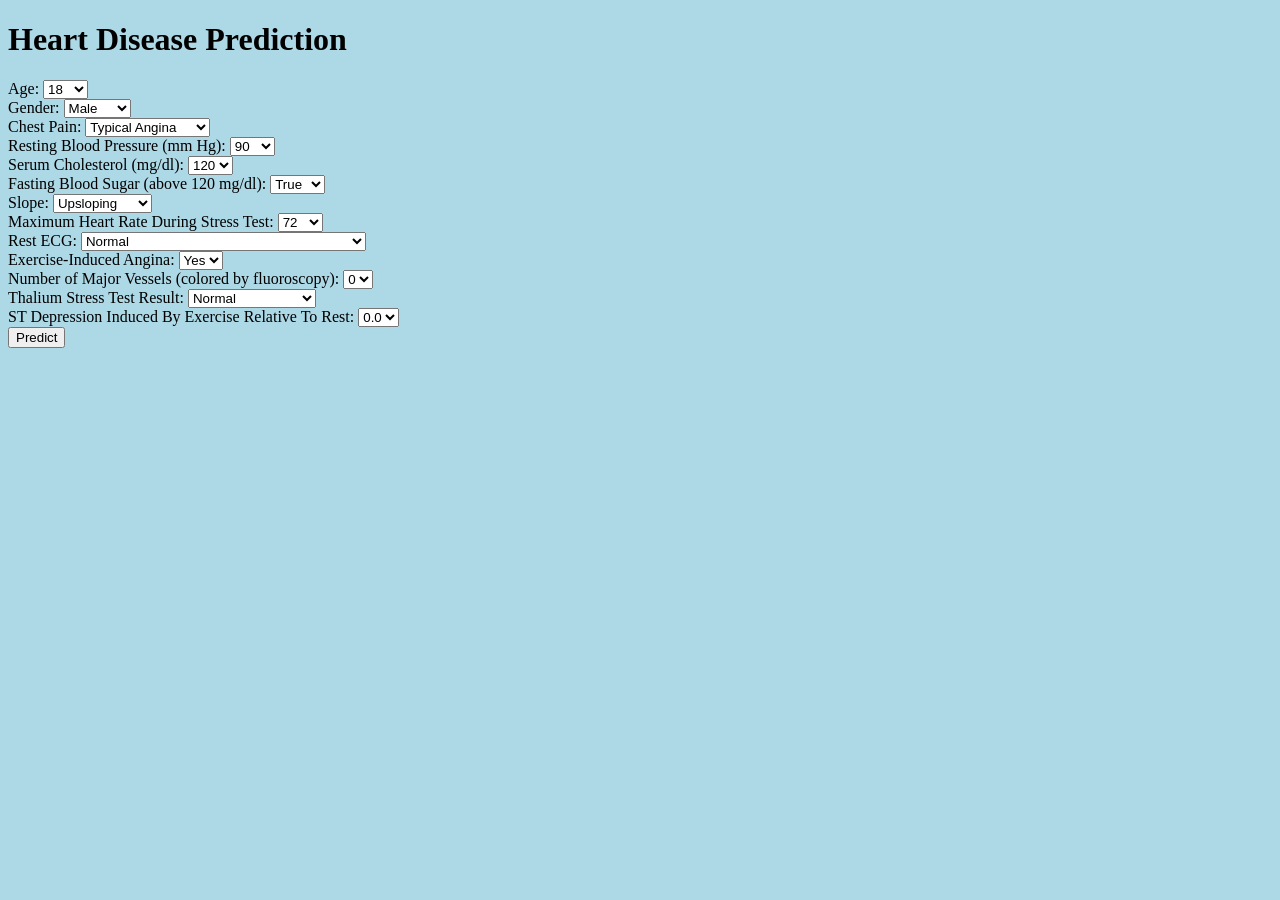
==== templates/index.html @ f8ec6b19 "Shift opr" ====
<!DOCTYPE html>
<html lang="en">
<head>
    <meta charset="UTF-8">
    <meta name="viewport" content="width=device-width, initial-scale=1.0">
    <title>Heart Disease Prediction</title>
   <link rel="stylesheet" type="text/css" href="{{ url_for('static', filename='styles.css') }}">
</head>

<style>
    body {
        background-color: lightblue;
    }
</style>
<body>
    <div class="container">
        <h1>Heart Disease Prediction</h1>
        <form id="predictionForm">
            <!-- Age -->
			<div class="row">
			<div class="row-element">
            <label for="age">Age:</label>
            <select id="age" name="age">
                <script>
                    for (let i = 18; i <= 120; i++) {
                        document.write(`<option value="${i}">${i}</option>`);
                    }
                </script>
            </select>
			</div>

            <!-- Gender -->
			<div class="row-element">
            <label for="sex">Gender:</label>
            <select id="sex" name="sex">
                <option value="0">Male</option>
                <option value="1">Female</option>
            </select>
			</div>
</div>
            <!-- Chest Pain -->
				<div class="row">
			<div class="row-element">
            <label for="cp">Chest Pain:</label>
            <select id="cp" name="cp">
                <option value="0">Typical Angina</option>
                <option value="1">Atypical Angina</option>
                <option value="2">Non-anginal Pain</option>
                <option value="3">Asymptomatic</option>
            </select>
			</div>

            <!-- Resting Blood Pressure -->
			<div class="row-element">
            <label for="trestbps">Resting Blood Pressure (mm Hg):</label>
            <select id="trestbps" name="trestbps">
                <script>
                    for (let i = 90; i <= 200; i++) {
                        document.write(`<option value="${i}">${i}</option>`);
                    }
                </script>
            </select>
			</div>
			</div>
	
	<div class="row">
            <!-- Serum Cholesterol -->
			<div class="row-element">
            <label for="chol">Serum Cholesterol (mg/dl):</label>
            <select id="chol" name="chol">
                <script>
                    for (let i = 120; i <= 570; i++) {
                        document.write(`<option value="${i}">${i}</option>`);
                    }
                </script>
            </select>
			</div>

            <!-- Fasting Blood Sugar -->
			<div class="row-element">
            <label for="fbs">Fasting Blood Sugar (above 120 mg/dl):</label>
            <select id="fbs" name="fbs">
                <option value="1">True</option>
                <option value="0">False</option>
            </select>
			</div>
	</div>

   	<div class="row">
	<!-- Slope -->
	 <div class="row-element">
            <label for="slope">Slope:</label>
            <select id="slope" name="slope">
                <option value="0">Upsloping</option>
                <option value="1">Flat</option>
                <option value="2">Downsloping</option>
            </select>
			</div>

           
<div class="row-element">
            <!-- Maximum Heart Rate -->
            <label for="thalach">Maximum Heart Rate During Stress Test:</label>
            <select id="thalach" name="thalach">
                <script>
                    for (let i = 72; i <= 200; i++) {
                        document.write(`<option value="${i}">${i}</option>`);
                    }
                </script>
            </select>
			</div>
	</div>		
 <!-- Rest ECG -->
    	<div class="row">
		<div class="row-element">
            <label for="restecg">Rest ECG:</label>
            <select id="restecg" name="restecg">
                <option value="0">Normal</option>
                <option value="1">Having ST-T wave abnormality</option>
                <option value="2">Probable/Definite left ventricular hypertrophy</option>
            </select>
			</div>
            <!-- Exercise-Induced Angina -->
			<div class="row-element">
            <label for="exang">Exercise-Induced Angina:</label>
            <select id="exang" name="exang">
                <option value="1">Yes</option>
                <option value="0">No</option>
            </select>
			</div>
</div>
 
	<div class="row">
<div class="row-element">
            <!-- Number of Major Vessels -->
            <label for="ca">Number of Major Vessels (colored by fluoroscopy):</label>
            <select id="ca" name="ca">
                <script>
                    for (let i = 0; i <= 4; i++) {
                        document.write(`<option value="${i}">${i}</option>`);
                    }
                </script>
            </select>
			</div>

<div class="row-element">
            <!-- Thalium Stress Test -->
            <label for="thal">Thalium Stress Test Result:</label>
            <select id="thal" name="thal">
                <option value="0">Normal</option>
                <option value="1">Fixed Defect</option>
                <option value="2">Reversible Defect</option>
                <option value="3">Not Described</option>
            </select>
			</div>
	</div>		
				<div class="last-row">
            <!-- ST Depression -->
			<div class="row-element">
            <label for="oldpeak">ST Depression Induced By Exercise Relative To Rest:</label>
            <select id="oldpeak" name="oldpeak" class="last-select">
                <script>
                    for (let i = 0; i <= 65; i++) {
                        document.write(`<option value="${(i / 10).toFixed(1)}">${(i / 10).toFixed(1)}</option>`);
                    }
                </script>
            </select>

       </div>
	   </div>

            <!-- Submit Button -->
            <button type="button" id="predictBtn">Predict</button>
        </form>

        <div id="result"></div>
    </div>

    <script>
        document.getElementById('predictBtn').addEventListener('click', function() {
            const formData = new FormData(document.getElementById('predictionForm'));
            const data = {};

            formData.forEach((value, key) => {
                data[key] = Number(value); // Ensure all values are numeric
            });
			// Clear and hide result before making the request
    const resultDiv = document.getElementById('result');
    resultDiv.textContent = ''; 
    resultDiv.style.display = 'none';

            fetch('/predict', {
                method: 'POST',
                headers: { 'Content-Type': 'application/json' },
                body: JSON.stringify(data)
            })
            .then(response => response.json())
            .then(result => {
                document.getElementById('result').textContent = `Patient Is On Risk Of Heart Disease : ${result.Disease}`;
				 if (result.Disease === true || result.Disease === 'true') {
                resultDiv.style.backgroundColor = '#FF4C4C'; // Red for danger
            } else {
                resultDiv.style.backgroundColor = '#4CAF50'; // Green for no risk
            }

				
				
				 resultDiv.style.display = 'block'; // Show the result div
            })
            .catch(error => {
                console.error('Error:', error);
            resultDiv.textContent = 'An error occurred. Please try again.';
            resultDiv.style.display = 'block'; // Show the error message
            resultDiv.style.backgroundColor = '#FF4C4C'; // Red background for error
            });
        });
    </script>
</body>
</html>
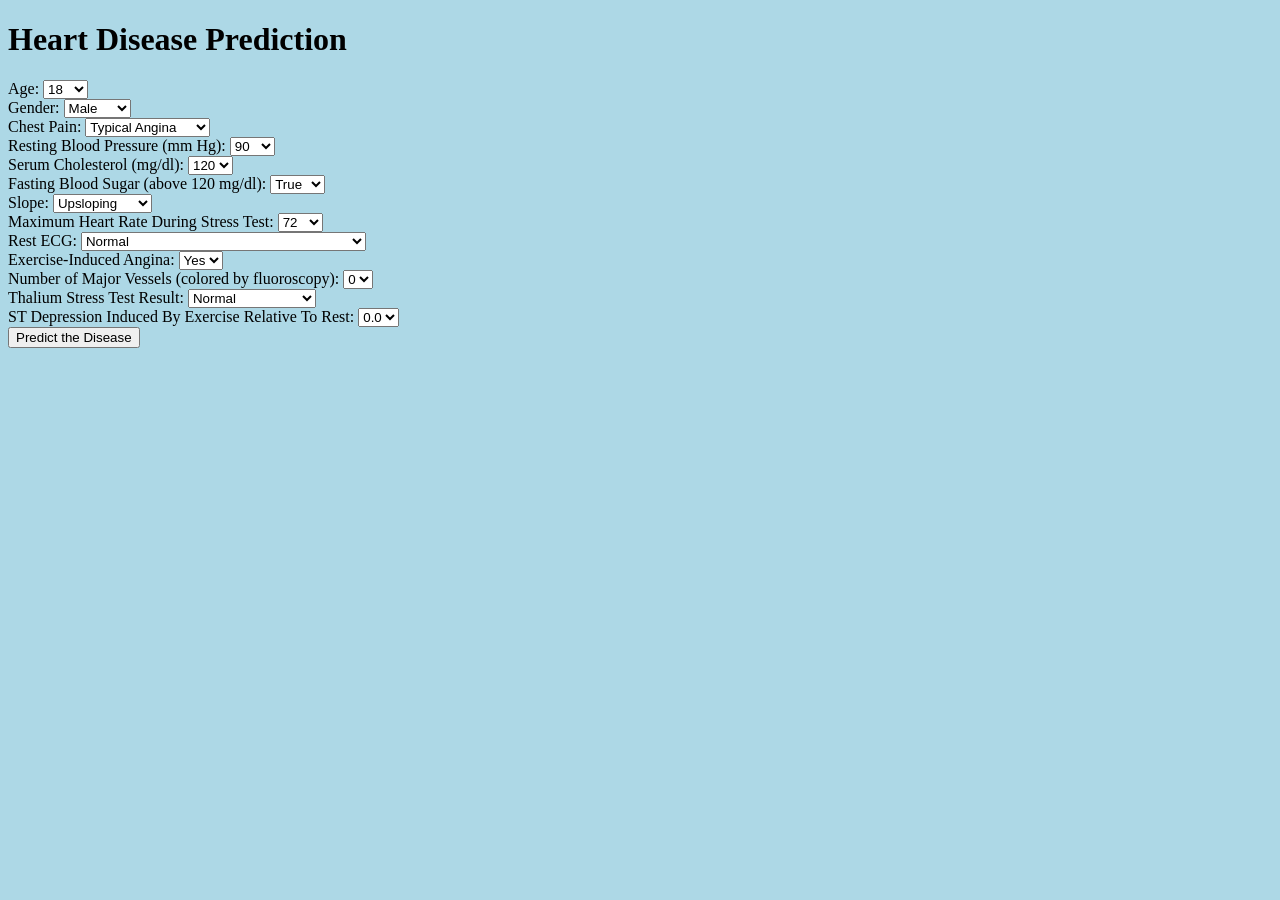
==== commit 1848cb1e: "Update index.html" ====
--- a/templates/index.html
+++ b/templates/index.html
@@ -170,7 +170,7 @@
 	   </div>
 
             <!-- Submit Button -->
-            <button type="button" id="predictBtn">Predict</button>
+            <button type="button" id="predictBtn">Predict the Disease</button>
         </form>
 
         <div id="result"></div>
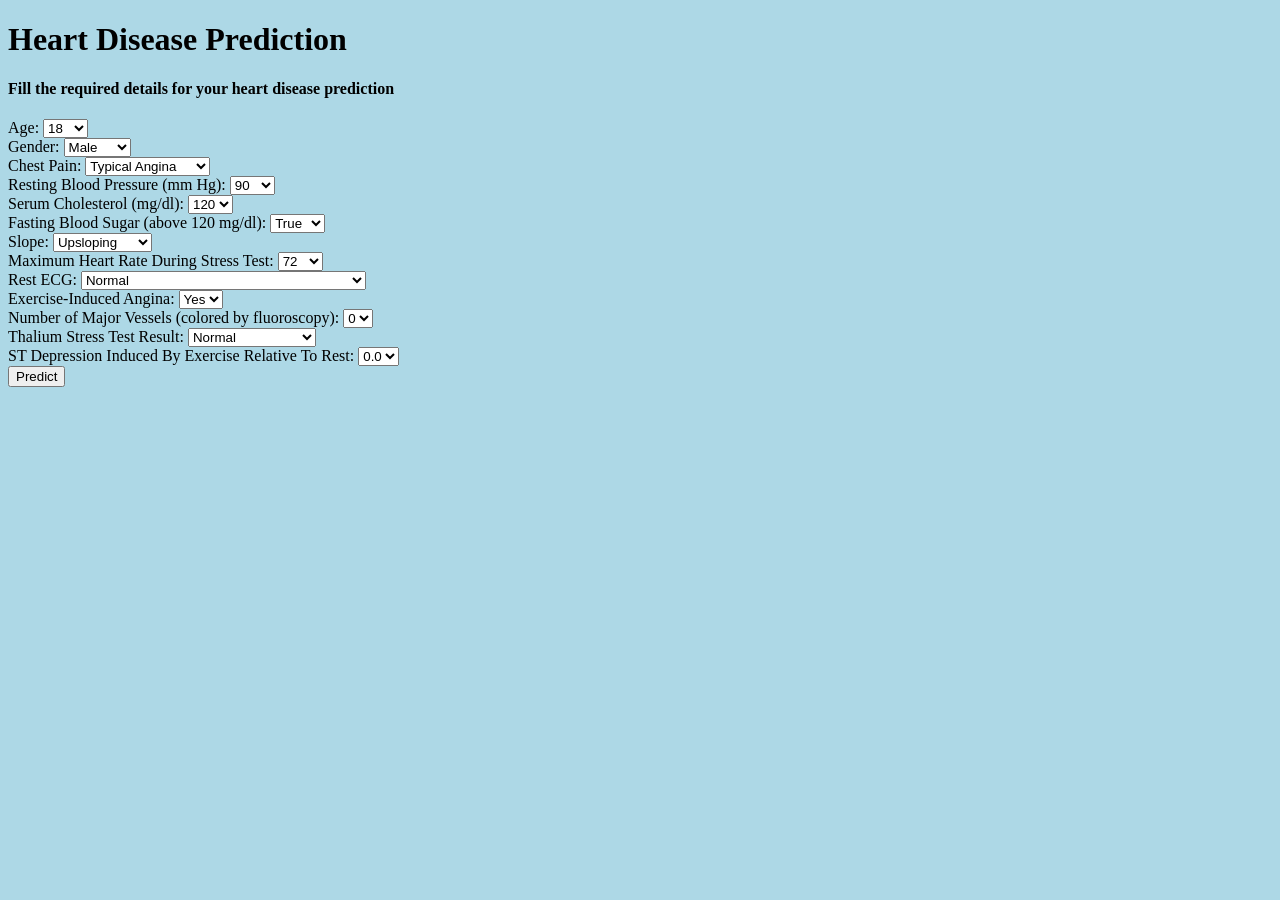
==== commit 65a94f7c: "Commit" ====
--- a/templates/index.html
+++ b/templates/index.html
@@ -15,6 +15,7 @@
 <body>
     <div class="container">
         <h1>Heart Disease Prediction</h1>
+        <h4>Fill the required details for your heart disease prediction</h4>
         <form id="predictionForm">
             <!-- Age -->
 			<div class="row">
@@ -170,7 +171,7 @@
 	   </div>
 
             <!-- Submit Button -->
-            <button type="button" id="predictBtn">Predict the Disease</button>
+            <button type="button" id="predictBtn">Predict</button>
         </form>
 
         <div id="result"></div>
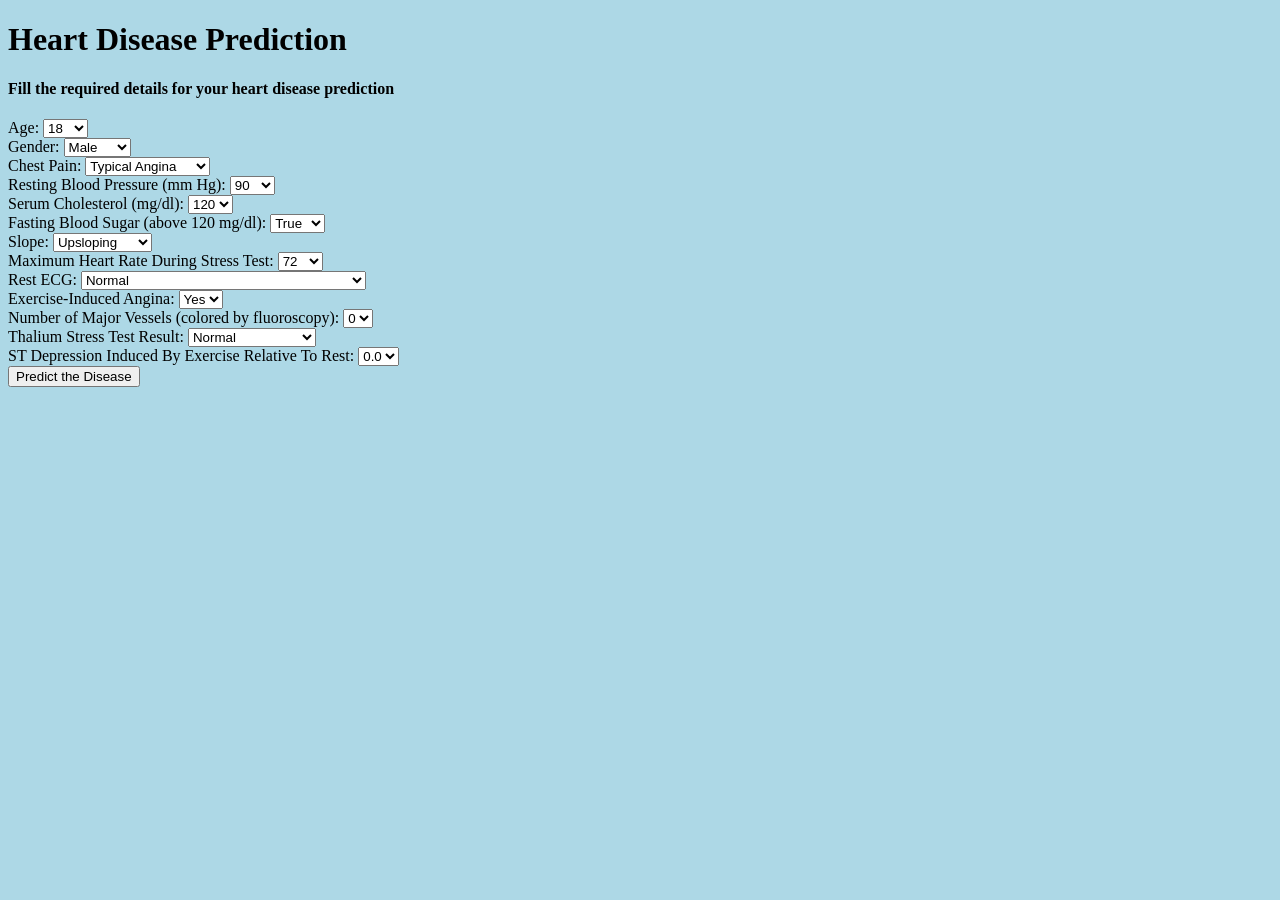
==== commit 21202d8c: "Merge branch 'main' of https://github.com/rivshr27/Heart-disease-Prediction-" ====
--- a/templates/index.html
+++ b/templates/index.html
@@ -171,7 +171,7 @@
 	   </div>
 
             <!-- Submit Button -->
-            <button type="button" id="predictBtn">Predict</button>
+            <button type="button" id="predictBtn">Predict the Disease</button>
         </form>
 
         <div id="result"></div>
